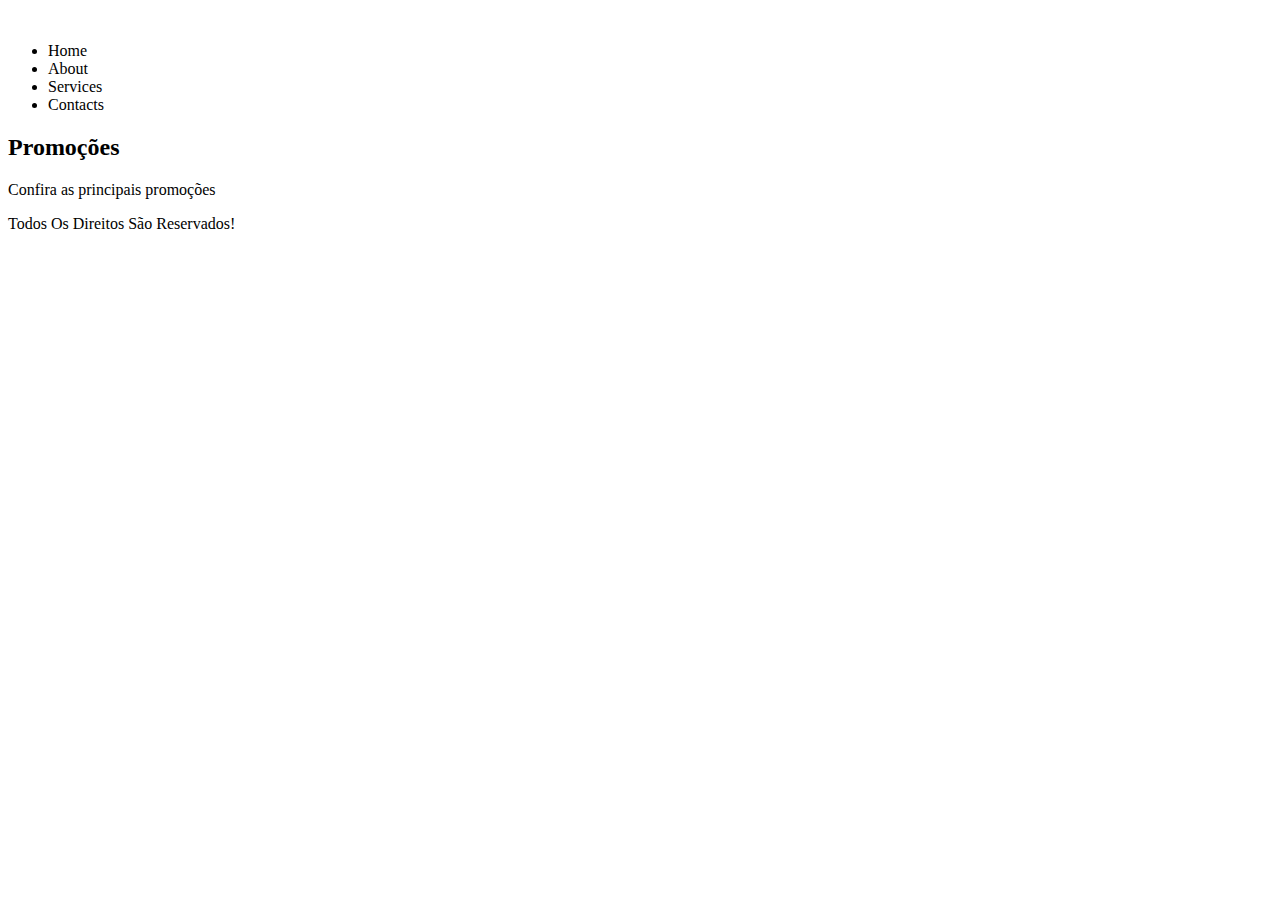
==== codes/index.html @ 725677d9 "Update index.html" ====
<!DOCTYPE html>
<html lang="pt-br">
    <head>
        <meta charset="UTF-8">
        <title>Andrade Lavanderia</title>
        
    </head>
    <body>
        <!--Navbar-->
        <header>
            <div>
                <img src="" />
            </div>
            <div>
                <ul>
                    <li>Home</li>
                    <li>About</li>
                    <li>Services</li>
                    <li>Contacts</li>
                </ul>
            </div>
        </header>
        <!--Promoção-->
        <section>
            <h2>Promoções</h2>
            <p>Confira as principais promoções</p>
        </section>
        <!--Rodapé-->
        <footer>
            <p>Todos Os Direitos São Reservados!</p>
        </footer>
    </body>
</html>
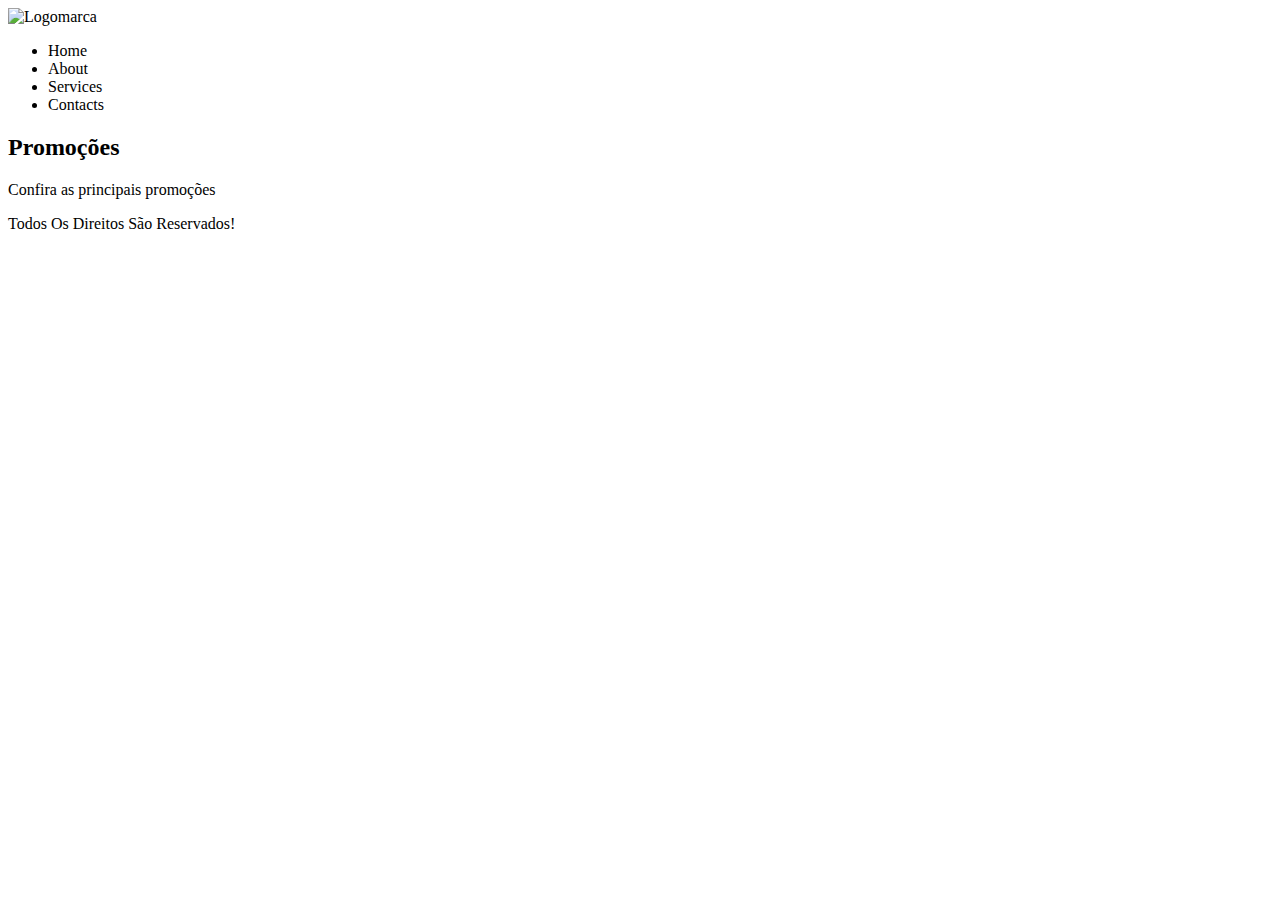
==== commit efc11307: "Atualizando Tag Img" ====
--- a/codes/index.html
+++ b/codes/index.html
@@ -9,7 +9,7 @@
         <!--Navbar-->
         <header>
             <div>
-                <img src="" />
+                <img src="" alt="Logomarca"/>
             </div>
             <div>
                 <ul>
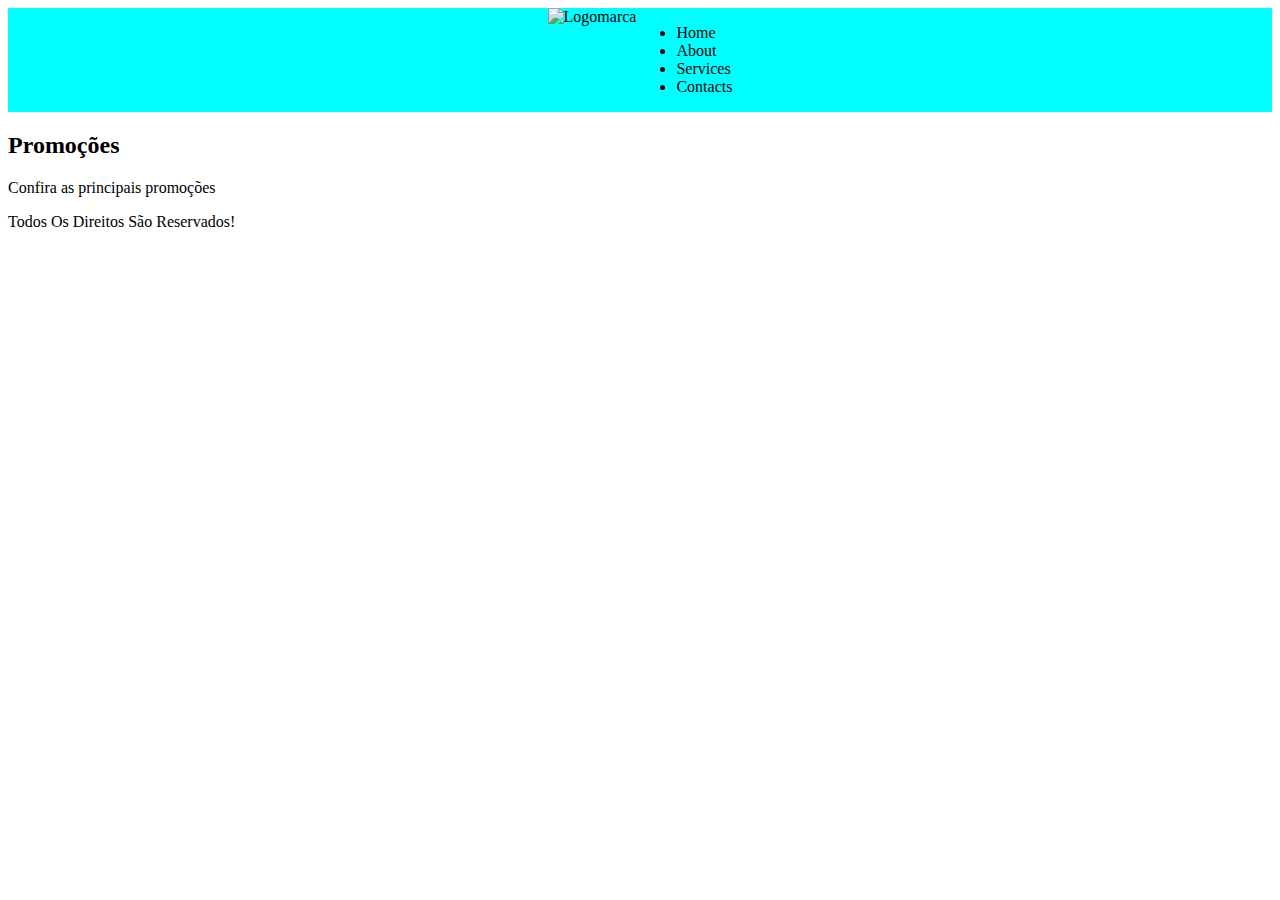
==== commit 8f70fda0: "Creating css page" ====
--- a/codes/index.html
+++ b/codes/index.html
@@ -2,16 +2,17 @@
 <html lang="pt-br">
     <head>
         <meta charset="UTF-8">
+        <link rel="stylesheet" href="./style.css">
         <title>Andrade Lavanderia</title>
         
     </head>
     <body>
         <!--Navbar-->
         <header>
-            <div>
+            <div class="logo">
                 <img src="" alt="Logomarca"/>
             </div>
-            <div>
+            <div class="menu">
                 <ul>
                     <li>Home</li>
                     <li>About</li>
@@ -21,7 +22,7 @@
             </div>
         </header>
         <!--Promoção-->
-        <section>
+        <section class="promotion">
             <h2>Promoções</h2>
             <p>Confira as principais promoções</p>
         </section>
--- a/codes/style.css
+++ b/codes/style.css
@@ -0,0 +1,6 @@
+header{
+    background-color: aqua;
+    display: flex;
+    justify-content: center;
+    
+}